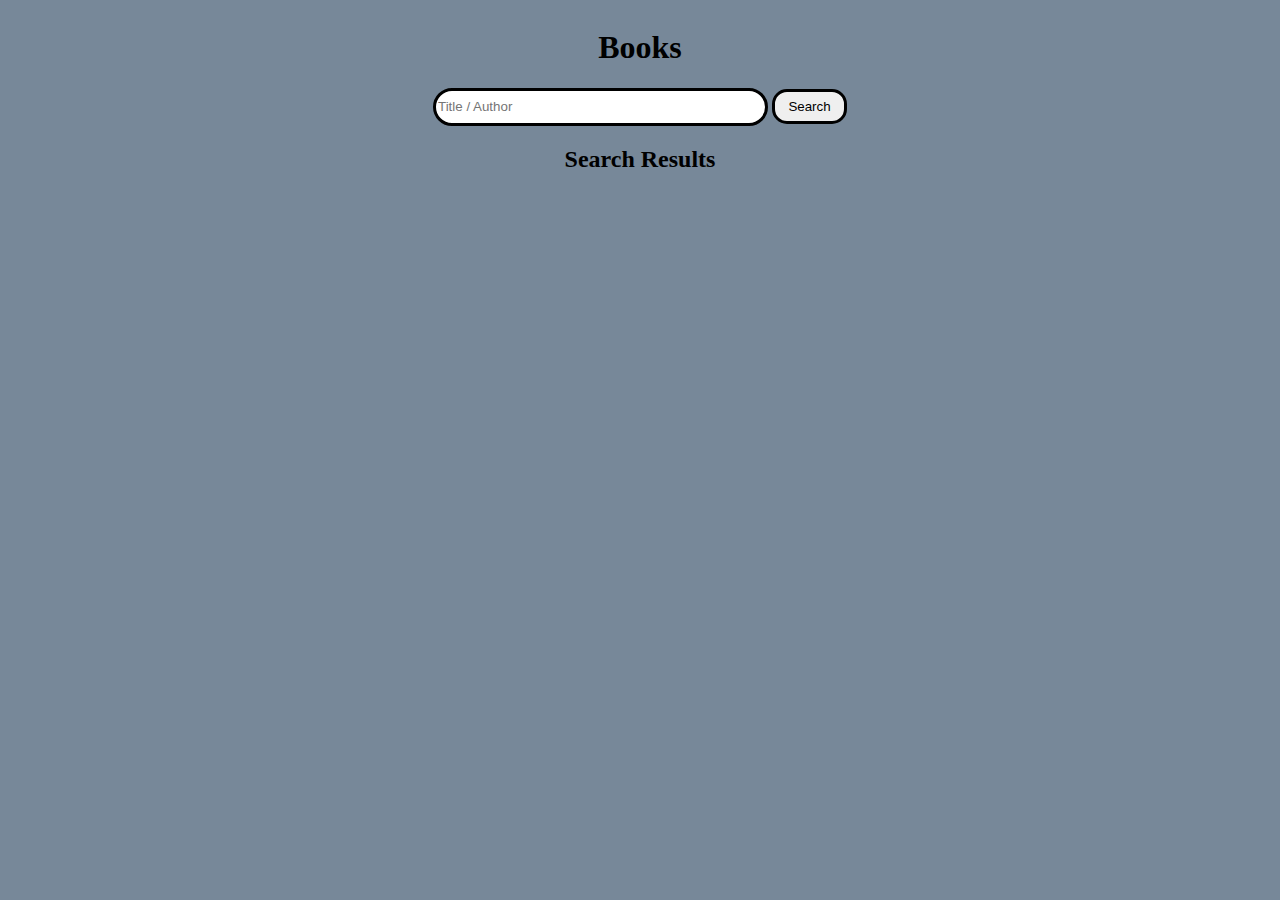
==== index.html @ 35314ee8 "api working + basic search bar" ====
<!DOCTYPE html>
<html lang="en">

<head>
    <meta charset="UTF-8">
    <meta http-equiv="X-UA-Compatible" content="IE=edge">
    <meta name="viewport" content="width=device-width, initial-scale=1.0">

    <link rel="stylesheet" href="/CSS/style.css">
    <script src="https://code.jquery.com/jquery-3.2.1.min.js" defer
        integrity="sha256-hwg4gsxgFZhOsEEamdOYGBf13FyQuiTwlAQgxVSNgt4=" crossorigin="anonymous"></script>
    <script defer src="/JS/script.js"></script>

    <title>Document</title>


</head>

<body>
    <header></header>
    <nav>
        <div>
            <!-- <a href="">-home image-</a>
            <a href="">Your Bookshelves</a>
            <a href="">Reading List</a> -->
        </div>
    </nav>
    <main>
        <h1>Books</h1>
        <div id="inputElements">
            <input id="mainInput" placeholder="Title / Author"></input>
            <button id="searchButton">Search</button>
        </div>
        <h2>Search Results</h2>
        <div id="results">

        </div>
    </main>
    <footer></footer>
</body>

</html>
---- CSS/style.css ----
body {
    background-color: lightslategray;
}

main {
    display: flex;
    flex-direction:column;
    justify-content: center;
    align-items: center;
}

#inputFields {
    display: inline;
}

#mainInput {
    border: solid;
    border-radius: 20px;
    height: 30px;
    width: 325px;
}

#searchButton {
    border: solid black;
    border-radius: 15px;
    height: 35px;
    width: 75px;
}
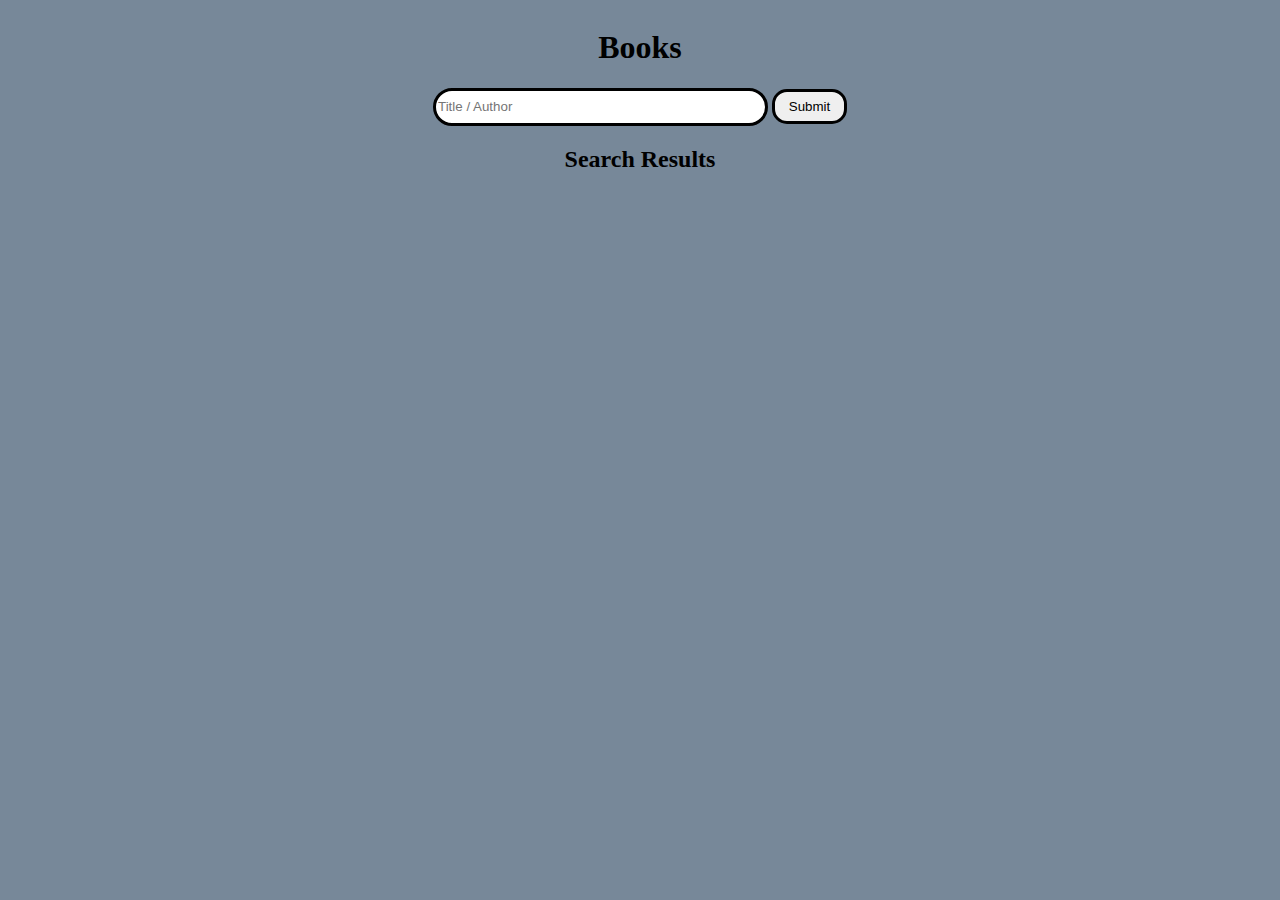
==== commit 470bdc5e: "forgot to add these to the last commit" ====
--- a/index.html
+++ b/index.html
@@ -7,11 +7,14 @@
     <meta name="viewport" content="width=device-width, initial-scale=1.0">
 
     <link rel="stylesheet" href="/CSS/style.css">
+
+
     <script src="https://code.jquery.com/jquery-3.2.1.min.js" defer
         integrity="sha256-hwg4gsxgFZhOsEEamdOYGBf13FyQuiTwlAQgxVSNgt4=" crossorigin="anonymous"></script>
+
     <script defer src="/JS/script.js"></script>
 
-    <title>Document</title>
+    <title>Book Search</title>
 
 
 </head>
@@ -28,8 +31,10 @@
     <main>
         <h1>Books</h1>
         <div id="inputElements">
-            <input id="mainInput" placeholder="Title / Author"></input>
-            <button id="searchButton">Search</button>
+            <form>
+                <input id="mainInput" type="text" placeholder="Title / Author"></input>
+                <input id="searchButton" type="submit"></input>
+            </form>
         </div>
         <h2>Search Results</h2>
         <div id="results">
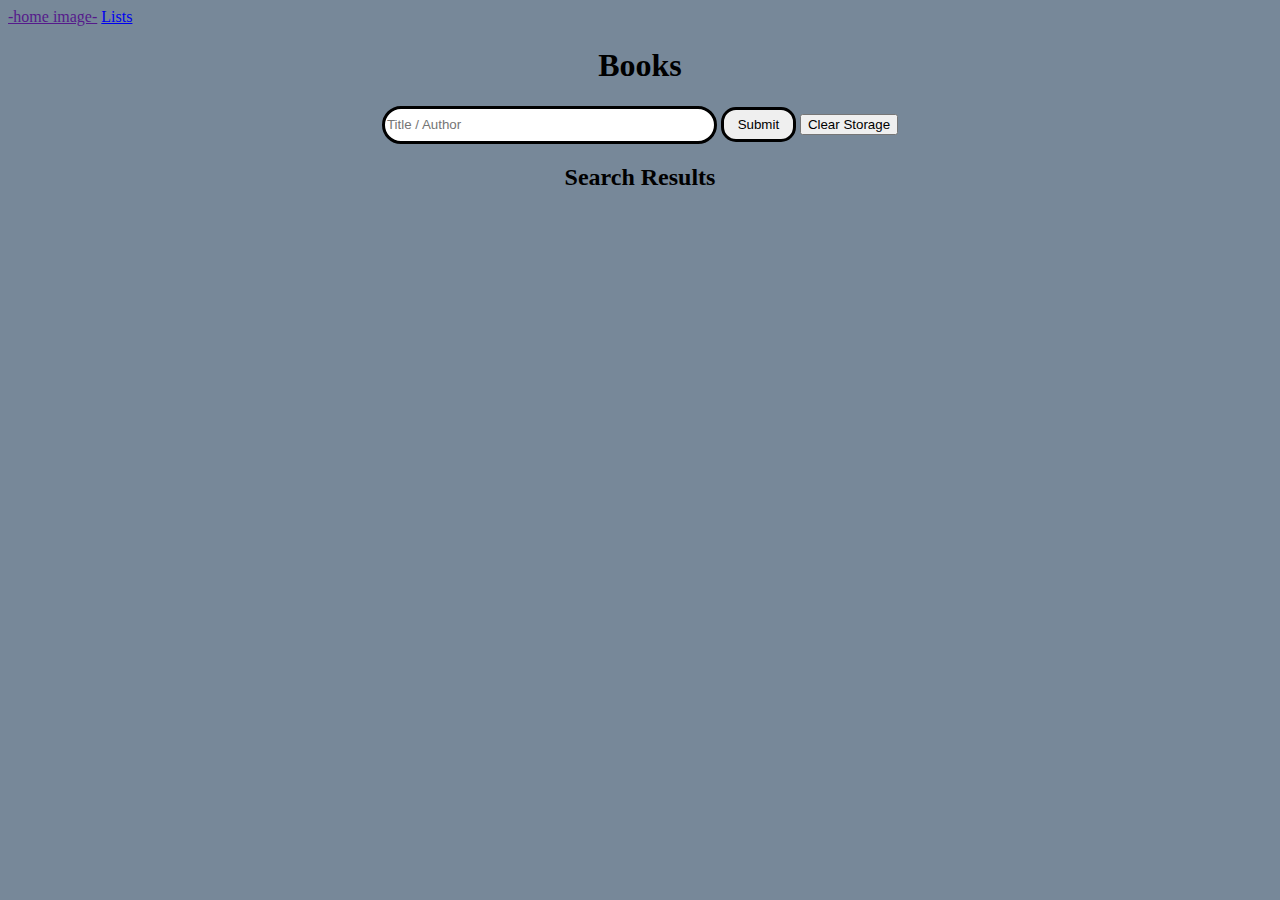
==== commit 0669c938: "added local storage clear button" ====
--- a/index.html
+++ b/index.html
@@ -20,12 +20,10 @@
 </head>
 
 <body>
-    <header></header>
     <nav>
         <div>
-            <!-- <a href="">-home image-</a>
-            <a href="">Your Bookshelves</a>
-            <a href="">Reading List</a> -->
+            <a href="">-home image-</a>
+            <a href="/HTML/lists.html">Lists</a> 
         </div>
     </nav>
     <main>
@@ -34,6 +32,7 @@
             <form>
                 <input id="mainInput" type="text" placeholder="Title / Author"></input>
                 <input id="searchButton" type="submit"></input>
+                <button id="clearStorage">Clear Storage</button>
             </form>
         </div>
         <h2>Search Results</h2>
--- a/CSS/style.css
+++ b/CSS/style.css
@@ -9,11 +9,11 @@
     align-items: center;
 }
 
-#inputFields {
+#inputFields { /* Div around the input fields */
     display: inline;
 }
 
-#mainInput {
+#mainInput { /* Search Bar */
     border: solid;
     border-radius: 20px;
     height: 30px;
@@ -25,4 +25,10 @@
     border-radius: 15px;
     height: 35px;
     width: 75px;
+}
+
+.bookDiv {
+    
+    border: solid;
+    margin: 5px;
 }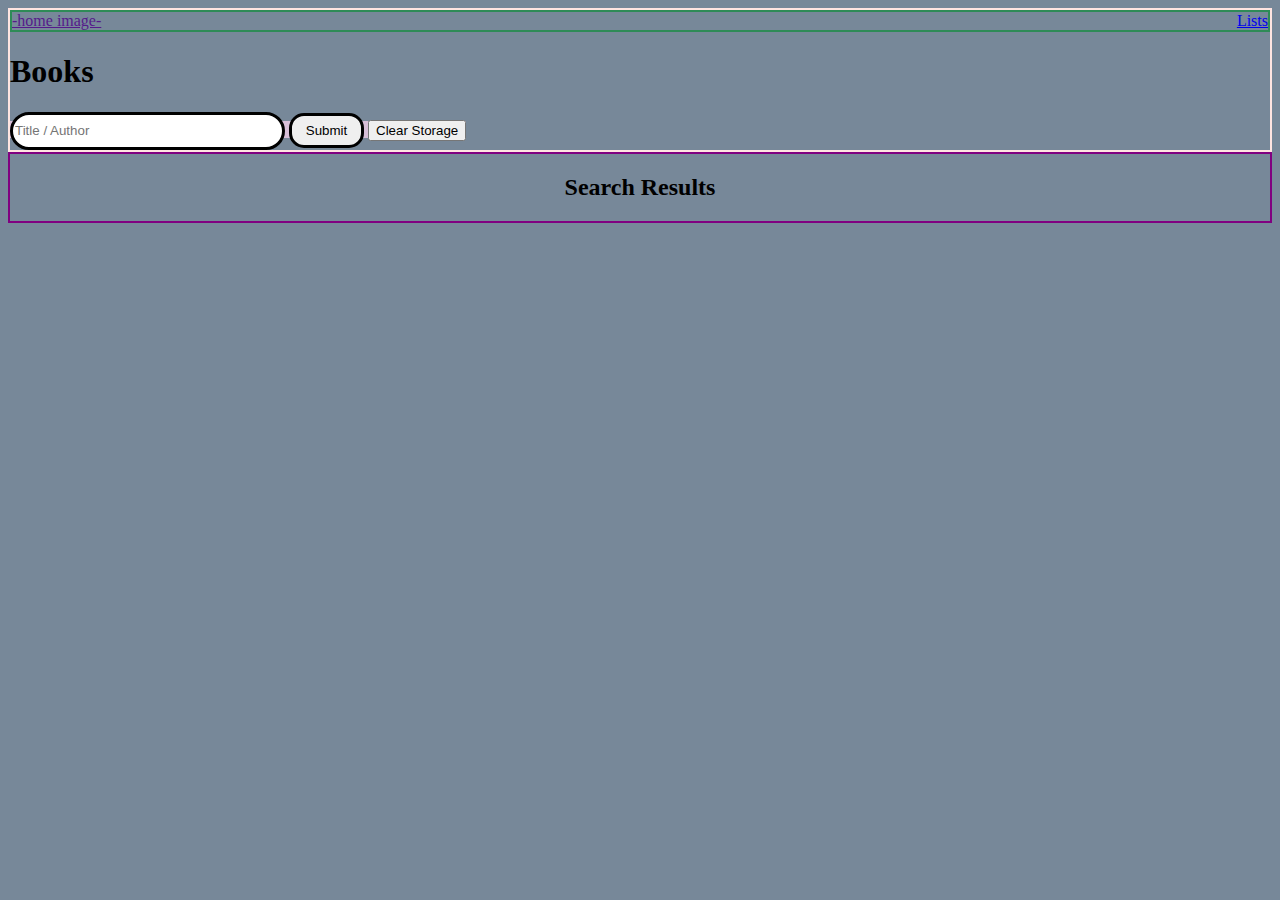
==== commit fa588d14: "book cards css" ====
--- a/index.html
+++ b/index.html
@@ -20,27 +20,32 @@
 </head>
 
 <body>
-    <nav>
-        <div>
-            <a href="">-home image-</a>
-            <a href="/HTML/lists.html">Lists</a> 
-        </div>
-    </nav>
-    <main>
+    <header>
+        <nav>
+           
+                <a href="">-home image-</a>
+                <a id="aLinks" href="/HTML/lists.html">Lists</a>
+           
+        </nav>
+    
+    
         <h1>Books</h1>
         <div id="inputElements">
-            <form>
+            <form id="inputFields">
                 <input id="mainInput" type="text" placeholder="Title / Author"></input>
                 <input id="searchButton" type="submit"></input>
                 <button id="clearStorage">Clear Storage</button>
             </form>
         </div>
+    </header>
+    <main>
         <h2>Search Results</h2>
         <div id="results">
 
         </div>
     </main>
     <footer></footer>
+
 </body>
 
 </html>--- a/CSS/style.css
+++ b/CSS/style.css
@@ -2,22 +2,41 @@
     background-color: lightslategray;
 }
 
+nav {
+    display: flex;
+    justify-content: space-between;
+    
+    border: 2px solid;
+    border-color:seagreen;
+}
+
+
+header {
+    border: 2px solid;
+    border-color: mistyrose;
+}
+
 main {
-    display: flex;
-    flex-direction:column;
-    justify-content: center;
-    align-items: center;
+    text-align: center;
+    border: 2px solid;
+    border-color: purple;
+}
+#results {
+    
 }
 
 #inputFields { /* Div around the input fields */
     display: inline;
+    background-color: thistle;
+   
 }
 
 #mainInput { /* Search Bar */
     border: solid;
     border-radius: 20px;
     height: 30px;
-    width: 325px;
+    width: 265px;
+    
 }
 
 #searchButton {
@@ -27,8 +46,40 @@
     width: 75px;
 }
 
+/* Inside the book Div */
 .bookDiv {
+    display:grid;
+    grid-template-columns: 1fr 3fr;
+    grid-template-rows: 1fr;
+    grid-template-areas: 
+        "img info";
+    background-color: lightsteelblue;
+    text-align:left;
+    border: solid;
+    margin: 5px auto;
+    max-width: 365px;
     
-    border: solid;
-    margin: 5px;
+}
+
+h2.bookInfo { font-size: 20px; margin: 8px 1px 2px 1px}
+h4.bookInfo { font-size: 14px; margin: 1px 1px 3px 1px}
+p.bookInfo {font-size: 10px; margin: 1px;}
+
+.bookImg {
+    margin: 10px 5px 5px 5px;
+    height: 135px;
+    width: 84px;
+    grid-area: img;
+}
+
+
+
+
+
+#listButton {
+   
+}
+
+@media only screen and (min-width: 768px) {
+   
 }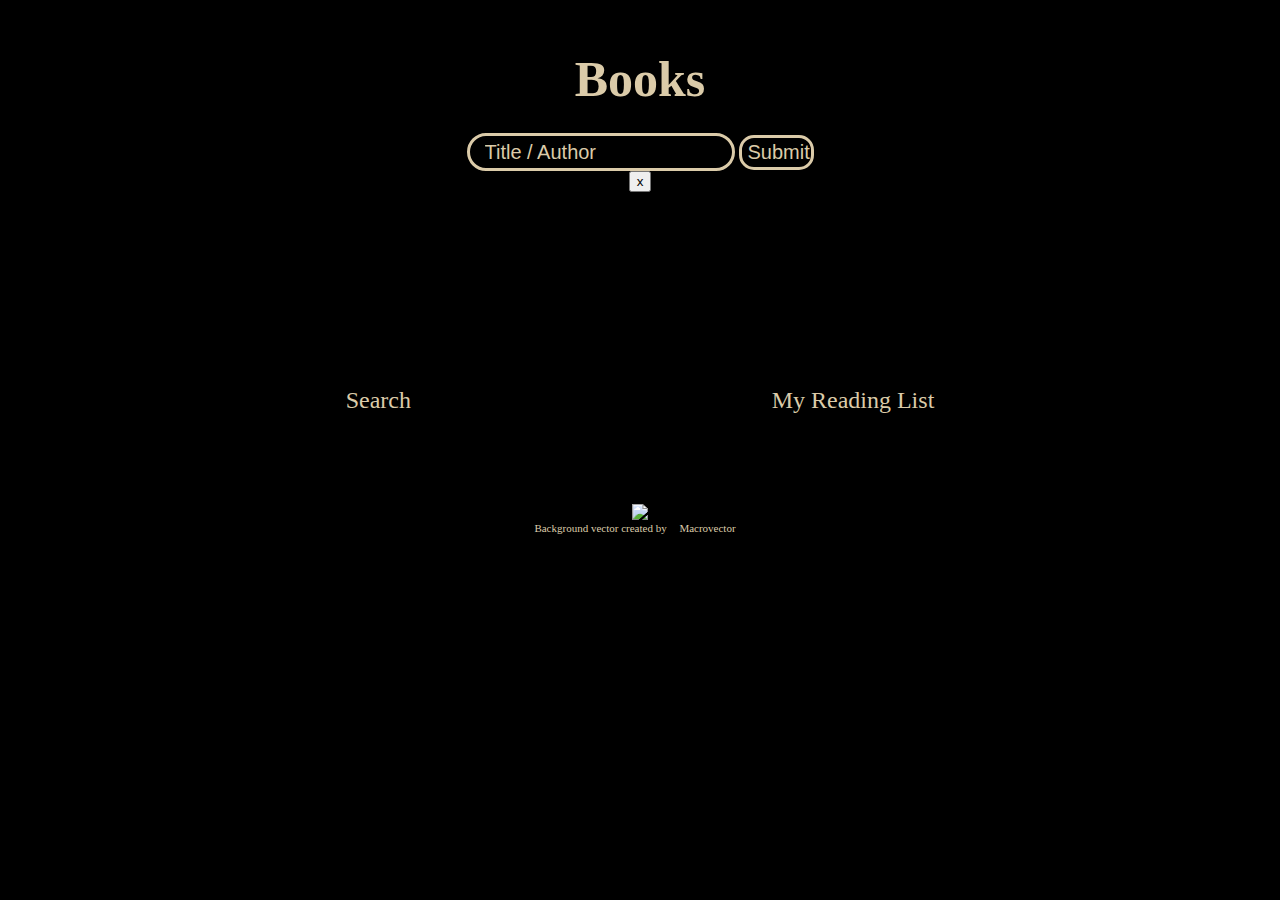
==== commit 21263a8d: "adding to a list working, undefined name bug" ====
--- a/index.html
+++ b/index.html
@@ -21,30 +21,34 @@
 
 <body>
     <header>
-        <nav>
-           
-                <a href="">-home image-</a>
-                <a id="aLinks" href="/HTML/lists.html">Lists</a>
-           
-        </nav>
-    
-    
         <h1>Books</h1>
         <div id="inputElements">
             <form id="inputFields">
                 <input id="mainInput" type="text" placeholder="Title / Author"></input>
                 <input id="searchButton" type="submit"></input>
-                <button id="clearStorage">Clear Storage</button>
+               
             </form>
+            <button id="clearStorage">x</button>
         </div>
+
+
+        <nav>
+            <a id="aSearch" class="navLinks" href="#">Search</a>
+            <a id="aLinks" class="navLinks" href="HTML/lists.html">My Reading List</a>
+        </nav>
     </header>
+
+        
     <main>
-        <h2>Search Results</h2>
+        <!-- <h2>Search Results</h2> -->
         <div id="results">
 
         </div>
     </main>
-    <footer></footer>
+    <footer>
+        <img src="Images/powered_by_google_on_non_white.png">
+        <p>Background vector created by <a href="https://www.freepik.com/free-vector/open-book-with-mystic-bright-light_3924904.htm#page=2&query=book&position=0">Macrovector</a></p>
+    </footer>
 
 </body>
 
--- a/CSS/style.css
+++ b/CSS/style.css
@@ -1,50 +1,143 @@
+html, body {
+    margin: 0;
+    padding: 0;
+
+    background-color: black;
+}
 body {
-    background-color: lightslategray;
-}
+    height: 100vh;
+}
+
+h1 {
+    color:#dbcba9;
+    font-size: 50px;
+    margin: 50px 0px 25px 0px;
+}
+
+#listHeading{
+    margin-top: 75px;
+}
+
+header {
+    display: flex;
+    flex-direction: column;
+    text-align:center;
+    
+
+    /* border: 2px solid;
+    border-color: mistyrose; */
+    background-image: linear-gradient(rgba(0, 0, 0, 0.20), rgba(0, 0, 0, 0.20)), url(/Images/background/golden-book.jpg);
+    background-size: cover;
+    background-position: left;
+    
+    /*  no-repeat*/
+}
+
 
 nav {
     display: flex;
-    justify-content: space-between;
-    
-    border: 2px solid;
-    border-color:seagreen;
-}
-
-
-header {
-    border: 2px solid;
-    border-color: mistyrose;
-}
+    justify-content: space-evenly;
+    background-color: rgba(0,0,0,0.65);
+    margin: 20vh 0px 0px 0px;
+}
+
+#subNav {
+    margin-top: 60px;
+   
+}
+
+nav > a {
+    font-size: 24px;
+    color: #dbcba9;
+    padding: 5px;
+}
+
+nav > a:link, nav > a:visited{
+   
+    text-decoration: none;
+   
+    
+}
+
+/* nav > a:hover, nav > a:active {
+   
+  } */
+
+
+
 
 main {
+    text-align: center;    
+}
+
+#listOptions {
+    color: #dbcba9;
     text-align: center;
-    border: 2px solid;
-    border-color: purple;
-}
+    padding: 25px;
+}
+
+#listNames {
+    color: #dbcba9;
+    text-decoration: none;
+    font-size: 20px;
+    margin: 15px;
+}
+
+a {
+    color: #dbcba9;
+    text-decoration: none;
+    margin: 10px;
+    
+}
+
+#listOptions {
+    padding: 0px;
+    margin: 15px;
+}
+
 #results {
-    
+    color: #dbcba9;
+}
+
+#inputElements {
+    margin: 0 auto;
 }
 
 #inputFields { /* Div around the input fields */
-    display: inline;
-    background-color: thistle;
-   
+    margin: 0 auto;
 }
 
 #mainInput { /* Search Bar */
+    outline: none;
     border: solid;
     border-radius: 20px;
     height: 30px;
-    width: 265px;
-    
+    width: 245px;
+    color: #dbcba9;
+    font-size: 20px;
+    padding-left: 15px;
+    background: transparent;
+   
+}
+
+::placeholder {
+    color: #dbcba9;
 }
 
 #searchButton {
-    border: solid black;
+    border: solid #dbcba9;
     border-radius: 15px;
+    outline: none;
+    background: transparent;
+    color: #dbcba9;
+    font-size: 20px;
     height: 35px;
     width: 75px;
 }
+#searchButton:hover {
+    background-color:skyblue;
+}
+
 
 /* Inside the book Div */
 .bookDiv {
@@ -53,14 +146,16 @@
     grid-template-rows: 1fr;
     grid-template-areas: 
         "img info";
-    background-color: lightsteelblue;
+   
     text-align:left;
-    border: solid;
-    margin: 5px auto;
+    margin: 20px auto;
     max-width: 365px;
-    
-}
-
+
+    border-radius: 2%;
+    
+}
+
+.bookInfo {color: #dbcba9;}
 h2.bookInfo { font-size: 20px; margin: 8px 1px 2px 1px}
 h4.bookInfo { font-size: 14px; margin: 1px 1px 3px 1px}
 p.bookInfo {font-size: 10px; margin: 1px;}
@@ -69,17 +164,152 @@
     margin: 10px 5px 5px 5px;
     height: 135px;
     width: 84px;
+    border: solid #dbcba9;
     grid-area: img;
 }
 
-
-
-
-
-#listButton {
-   
-}
-
-@media only screen and (min-width: 768px) {
-   
+.blankDiv {
+    width:365px;
+    margin: 20px auto;
+}
+
+.listButton {
+   width: 80px;
+   margin: 0px 0px 10px 7px;
+   background:transparent;
+   border: solid #dbcba9;
+   color: #dbcba9;
+   border-radius: 15px;
+   
+}
+
+#resultsErrorNone {
+    color: #dbcba9;
+    text-align: center;
+    margin-top: 50px;
+}
+
+/* .listButton:hover, .listButton:active{
+
+} */
+
+footer {
+    background-color: black;
+    color: #dbcba9;
+    text-align: center;
+    font-size: 11px;
+ 
+}
+
+footer > p {
+    margin-bottom: 0px;
+    margin-top: 0px;
+   
+}
+
+footer > a, footer > a:link, footer > a:visited{
+    font-size: 11px;
+   
+    text-decoration: none;
+    color: #dbcba9;
+}
+footer > img {
+    margin-top: 75px;
+}
+
+
+
+
+
+
+
+.listButton:hover, .listButton:focus {
+    background-color: #2980B9;
+  }
+  
+  /* outer div */
+  .dropdown {
+    position: relative;
+    display: inline-block;
+  }
+  
+  /* Dropdown Content (Hidden by Default) */
+  .dropdown-content {
+    display: none;
+    position: absolute;
+    background-color: black;
+    border: solid #dbcba9;
+    border-radius: 15px;
+    min-width: 160px;
+    box-shadow: 0px 8px 16px 0px rgba(0,0,0,0.2);
+    z-index: 1;
+  }
+  
+  /* inner div */
+  .dropdown-content a {
+    color: #dbcba9;
+    border: solid #dbcba9 1px;
+    border-radius: 15px;
+    padding: 12px 16px;
+    text-decoration: none;
+    display: block;
+  }
+  
+  /* Change color of dropdown links on hover */
+  .dropdown-content a:hover {background-color: #8d6237}
+  
+  /* Show the dropdown menu */
+  .show {display:block;}
+
+  a.dropLinks {
+      padding: 5px;
+      margin: 5px;
+  }
+
+
+
+
+
+
+
+
+@media only screen and (min-width: 600px){
+    header {
+
+        background-size:cover;
+        background-position: bottom center;
+        background-position-y: 60%;
+        
+    }
+}
+
+
+@media only screen and (min-width: 780px) {
+    .bookDivsDiv {
+        display: flex;
+     }
+}
+
+@media only screen and (min-width: 900px){
+    header {
+        background-size: cover;
+        background-position: bottom 41% center;
+      
+        
+        
+    }
+
+    .bookDivsDiv {
+        display: flex;
+        justify-content: center;
+     }
+
+    .bookDiv {
+        margin: 20px 40px;
+    }
+
+    .blankDiv {
+       
+        margin: 20px 40px;
+    }
 }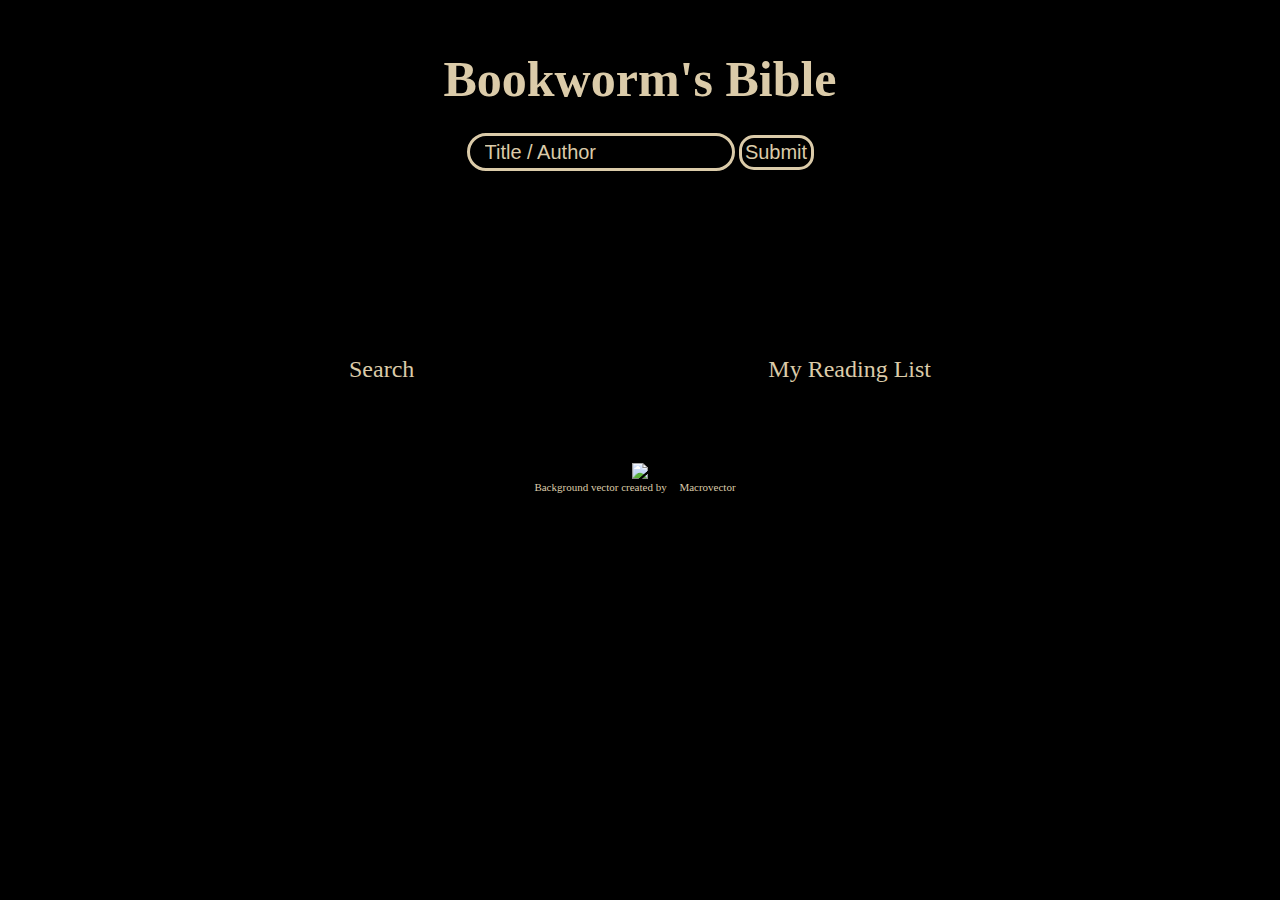
==== commit 9e5cb04c: "complete + comments" ====
--- a/index.html
+++ b/index.html
@@ -14,21 +14,21 @@
 
     <script defer src="/JS/script.js"></script>
 
-    <title>Book Search</title>
+    <title>Bookworm's Bible</title>
 
 
 </head>
 
 <body>
     <header>
-        <h1>Books</h1>
+        <h1>Bookworm's Bible</h1>
         <div id="inputElements">
             <form id="inputFields">
                 <input id="mainInput" type="text" placeholder="Title / Author"></input>
                 <input id="searchButton" type="submit"></input>
                
             </form>
-            <button id="clearStorage">x</button>
+            <!-- <button id="clearStorage">x</button> -->
         </div>
 
 
--- a/CSS/style.css
+++ b/CSS/style.css
@@ -12,10 +12,13 @@
     color:#dbcba9;
     font-size: 50px;
     margin: 50px 0px 25px 0px;
+    text-shadow: black 5px 3px;
 }
 
 #listHeading{
-    margin-top: 75px;
+    margin-top: 70px;
+    margin-bottom: 45px;
+   
 }
 
 header {
@@ -90,6 +93,16 @@
     
 }
 
+a.navLinks {
+    padding: 0px;
+    margin: 5px;
+}
+
+a.dropLinks {
+    padding: 5px;
+    margin: 5px;
+}
+
 #listOptions {
     padding: 0px;
     margin: 15px;
@@ -107,7 +120,7 @@
     margin: 0 auto;
 }
 
-#mainInput { /* Search Bar */
+#mainInput, #newListInput { /* Search Bar */
     outline: none;
     border: solid;
     border-radius: 20px;
@@ -120,22 +133,39 @@
    
 }
 
+#newListInput {
+    height: 20px;
+    width: 175px;
+    margin-left: 5px;
+}
+
 ::placeholder {
     color: #dbcba9;
 }
 
-#searchButton {
+#searchButton, #newListButton {
     border: solid #dbcba9;
     border-radius: 15px;
     outline: none;
-    background: transparent;
+    background: black;
     color: #dbcba9;
     font-size: 20px;
     height: 35px;
     width: 75px;
-}
-#searchButton:hover {
-    background-color:skyblue;
+    padding: 1px;
+}
+
+#newListButton {
+    height: 22px;
+    width: 60px;
+    font-size: 14px;
+   
+    
+}
+
+#searchButton:hover, #newListButton:hover {
+    background-color:#dbcba9;
+    color: black;
 }
 
 
@@ -173,7 +203,7 @@
     margin: 20px auto;
 }
 
-.listButton {
+.listButton, .removeButton {
    width: 80px;
    margin: 0px 0px 10px 7px;
    background:transparent;
@@ -183,48 +213,10 @@
    
 }
 
-#resultsErrorNone {
-    color: #dbcba9;
-    text-align: center;
-    margin-top: 50px;
-}
-
-/* .listButton:hover, .listButton:active{
-
-} */
-
-footer {
-    background-color: black;
-    color: #dbcba9;
-    text-align: center;
-    font-size: 11px;
- 
-}
-
-footer > p {
-    margin-bottom: 0px;
-    margin-top: 0px;
-   
-}
-
-footer > a, footer > a:link, footer > a:visited{
-    font-size: 11px;
-   
-    text-decoration: none;
-    color: #dbcba9;
-}
-footer > img {
-    margin-top: 75px;
-}
-
-
-
-
-
-
-
-.listButton:hover, .listButton:focus {
-    background-color: #2980B9;
+.listButton:hover, .listButton:focus, .removeButton:hover, .removeButton:focus {
+    background-color: #dbcba9;
+    border-color: black;
+    color:black;
   }
   
   /* outer div */
@@ -255,21 +247,51 @@
     display: block;
   }
   
-  /* Change color of dropdown links on hover */
-  .dropdown-content a:hover {background-color: #8d6237}
+  /*color of dropdown links on hover */
+  .dropdown-content a:hover {
+      background-color: #dbcba9;
+      border-color: black;
+      color:black;
+    }
   
   /* Show the dropdown menu */
   .show {display:block;}
 
-  a.dropLinks {
-      padding: 5px;
-      margin: 5px;
-  }
-
-
-
-
-
+
+
+#resultsErrorNone {
+    color: #dbcba9;
+    text-align: center;
+    margin-top: 50px;
+}
+
+/* .listButton:hover, .listButton:active{
+
+} */
+
+footer {
+    background-color: black;
+    color: #dbcba9;
+    text-align: center;
+    font-size: 11px;
+ 
+}
+
+footer > p {
+    margin-bottom: 0px;
+    margin-top: 0px;
+   
+}
+
+footer > a, footer > a:link, footer > a:visited{
+    font-size: 11px;
+   
+    text-decoration: none;
+    color: #dbcba9;
+}
+footer > img {
+    margin-top: 75px;
+}
 
 
 
